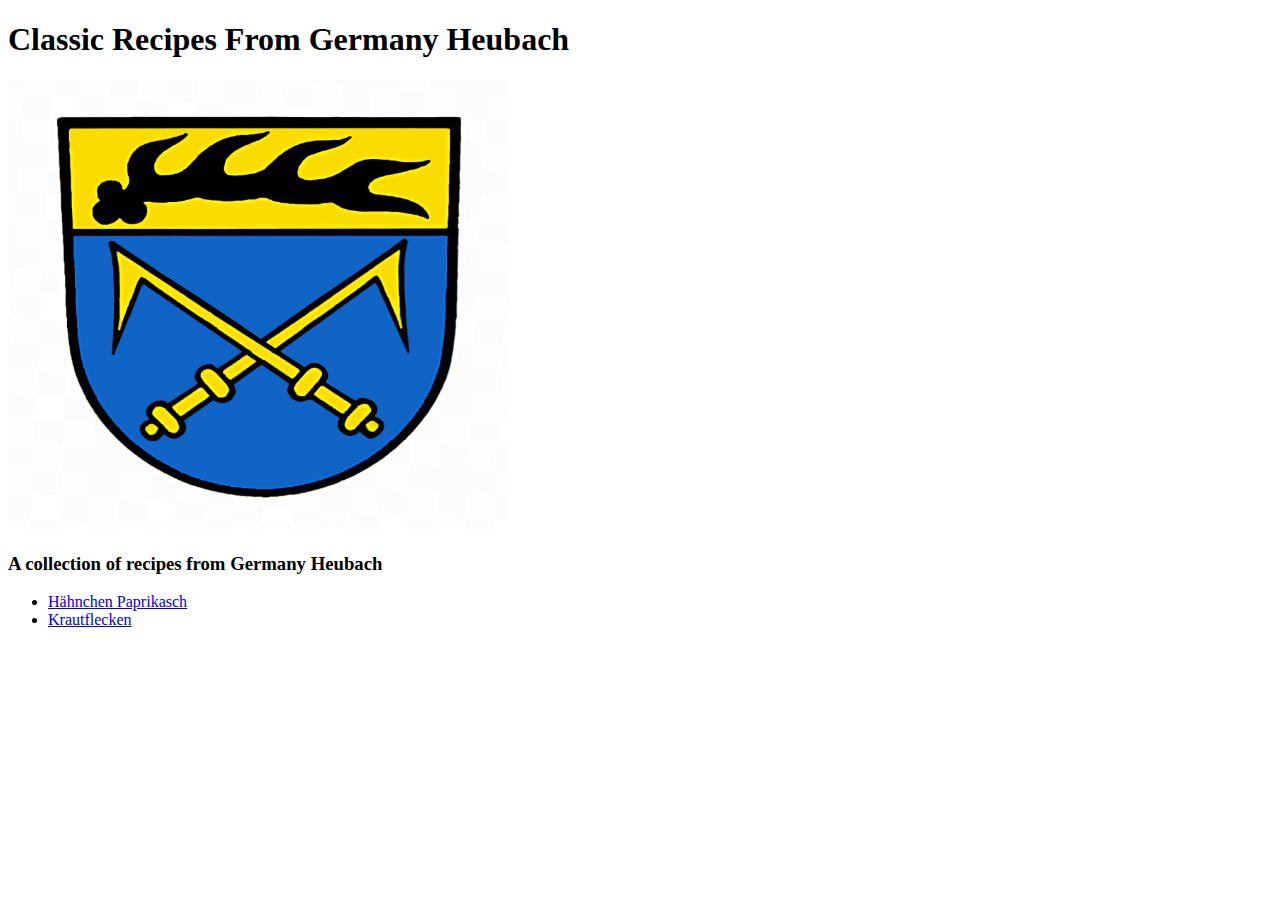
==== index.html @ 85682f77 ".DS_Store banished!" ====
<!DOCTYPE html>
<html>
<head>
<meta charset="utf-8">    
</head>
<body>
<h1 id="header">Classic Recipes From Germany Heubach </h1>
<img src="images/Heubach.jpeg" alt="Heubach Stadtwappen" style="width:500px;height:450px;">
<h3 id="image label">A collection of recipes from Germany Heubach</h3>
<div>
<ul>
<li><a href="recipes/Paprikasch.html">Hähnchen Paprikasch</a></li>
<li><a href="recipes/Krautflecken.html">Krautflecken</a></li>    
</ul>    
</div>
</body>
</html>
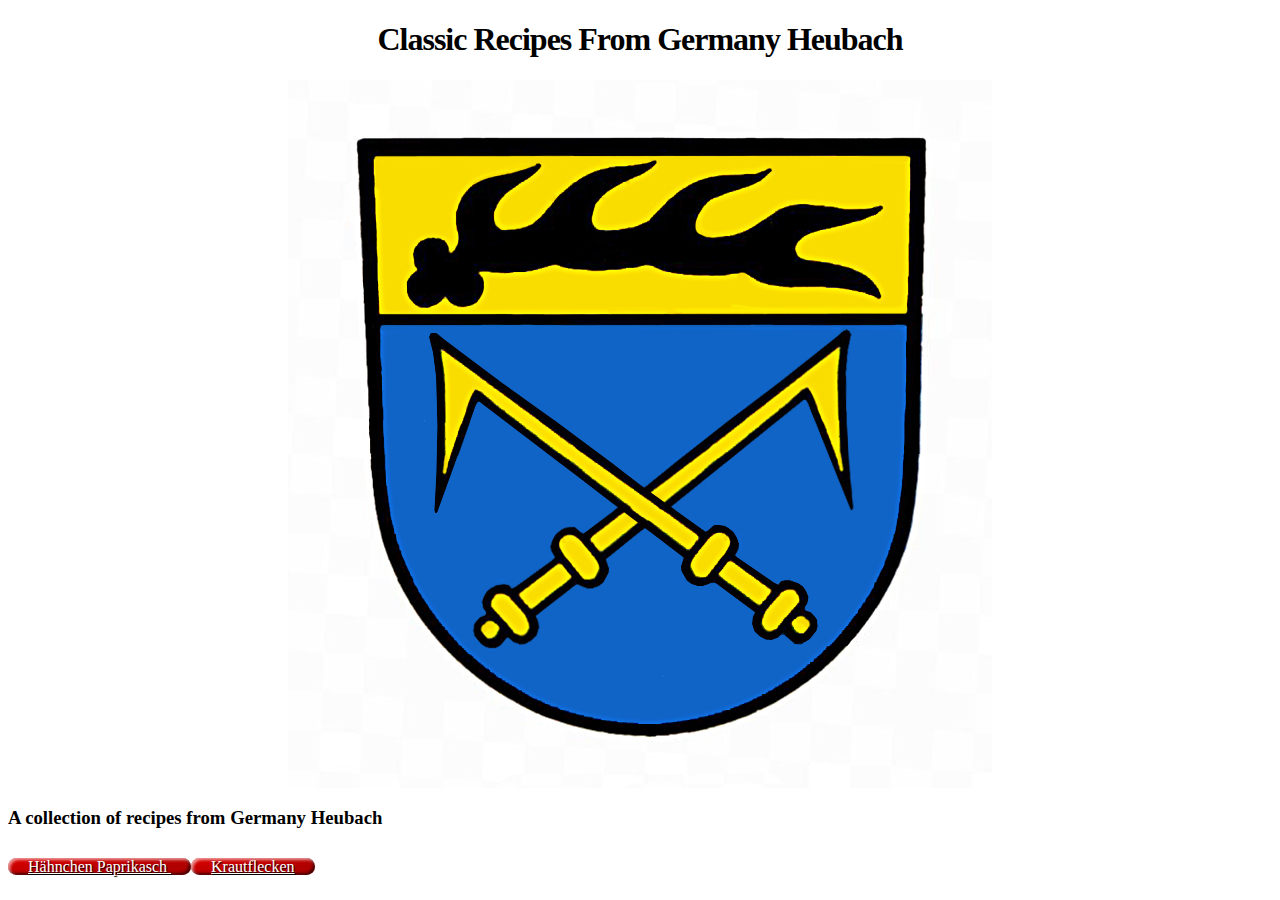
==== commit c010233b: "Added button feature" ====
--- a/index.html
+++ b/index.html
@@ -1,17 +1,17 @@
 <!DOCTYPE html>
 <html>
 <head>
-<meta charset="utf-8">    
+<meta charset="utf-8">
+<meta http-equiv="X-UA-Compatible" content="IE=edge">
+<meta name="viewport" content="width=device-width, initial-scale=1.0">
+<title> Spezialitäten aus Heubach </title>
+<link rel="stylesheet" href="style.css"> 
 </head>
 <body>
-<h1 id="header">Classic Recipes From Germany Heubach </h1>
-<img src="images/Heubach.jpeg" alt="Heubach Stadtwappen" style="width:500px;height:450px;">
-<h3 id="image label">A collection of recipes from Germany Heubach</h3>
-<div>
-<ul>
-<li><a href="recipes/Paprikasch.html">Hähnchen Paprikasch</a></li>
-<li><a href="recipes/Krautflecken.html">Krautflecken</a></li>    
-</ul>    
-</div>
+<h1 div class="header">Classic Recipes From Germany Heubach</h1>
+<img src="images/Heubach.jpeg" alt="Heubach Stadtwappen" style="display:block;margin:0px auto;">
+<h3>A collection of recipes from Germany Heubach</h3>
+<a href="recipes/Paprikasch.html" class="favorite styled"> Hähnchen Paprikasch </a>
+<a href="recipes/Krautflecken.html" class="favorite styled">Krautflecken</a>      
 </body>
 </html>
--- a/style.css
+++ b/style.css
@@ -0,0 +1,43 @@
+.header {
+color:#111 
+font-family: Helvetica, sans-serif;
+font-size: 32px;
+letter-spacing: -1px; 
+text-align: center; 
+}
+
+.styled {
+    border: 0;
+    line-height: 2.5;
+    padding: 0 20px;
+    font-size: 1rem;
+    text-align:justify;
+    color: #fff;
+    text-shadow: 1px 1px 1px #000;
+    border-radius: 10px;
+    background-color: rgba(220, 0, 0, 1);
+    background-image: linear-gradient(to top left,
+                                      rgba(0, 0, 0, .2),
+                                      rgba(0, 0, 0, .2) 30%,
+                                      rgba(0, 0, 0, 0));
+    box-shadow: inset 2px 2px 3px rgba(255, 255, 255, .6),
+                inset -2px -2px 3px rgba(0, 0, 0, .6);
+}
+
+.styled:hover {
+    background-color: rgba(255, 0, 0, 1);    
+}
+
+.styled:active {
+    box-shadow: inset -2px -2px 3px rgba(255, 255, 255, .6),
+    inset 2px 2px 3px rgba(0, 0, 0, .6);    
+}
+
+.h3 {
+display:block;    
+color:#111;
+font-family: Helvetica, sans-serif;
+font-size: 32px;
+letter-spacing: -1px;
+text-align: center;    
+}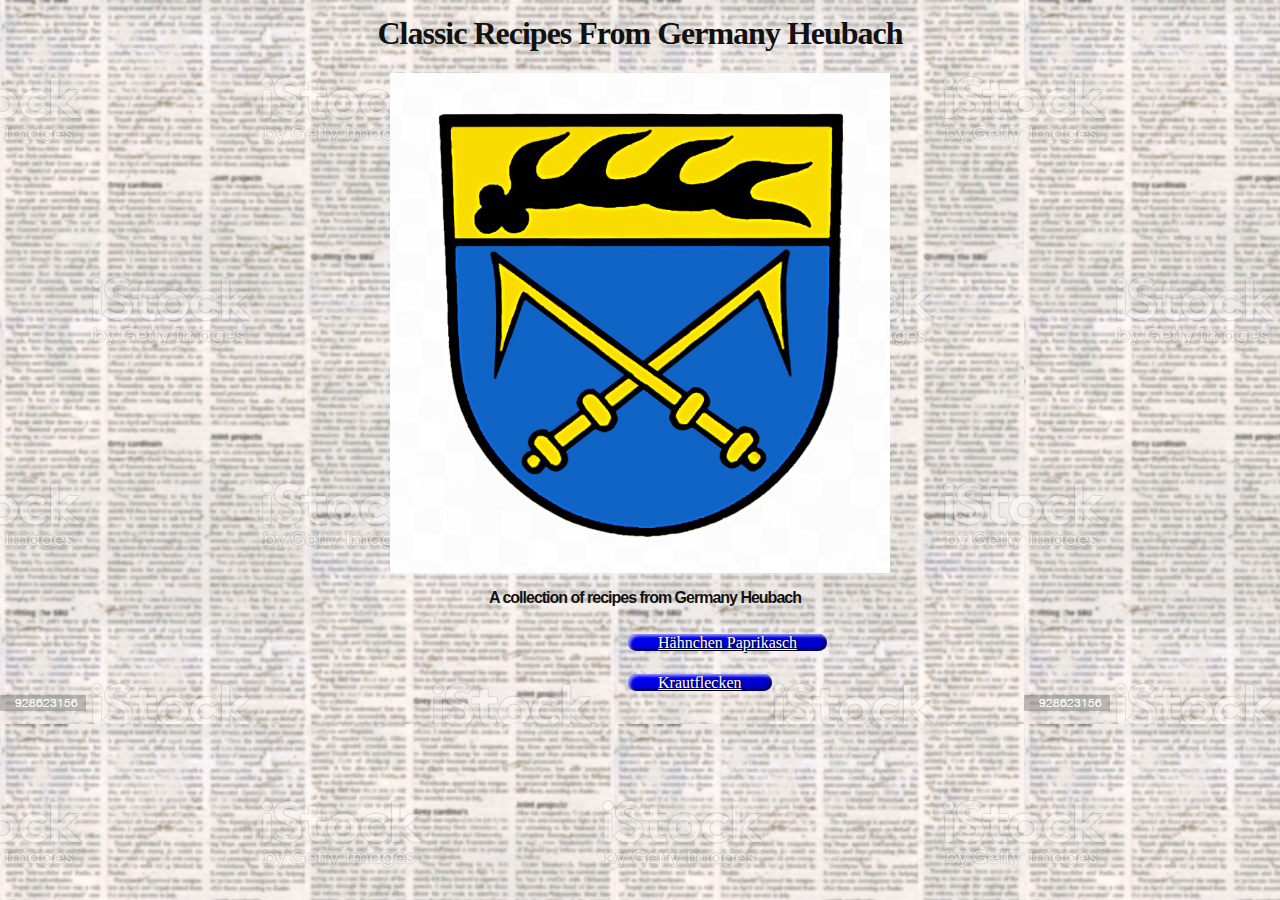
==== commit 1faed2b4: "added some style" ====
--- a/index.html
+++ b/index.html
@@ -9,8 +9,8 @@
 </head>
 <body>
 <h1 div class="header">Classic Recipes From Germany Heubach</h1>
-<img src="images/Heubach.jpeg" alt="Heubach Stadtwappen" style="display:block;margin:0px auto;">
-<h3>A collection of recipes from Germany Heubach</h3>
+<img src="images/Heubach.jpeg" alt="Heubach Stadtwappen" style="display:block;margin:0px auto;width:500px;height:500px;">
+<h3 class="subheader">A collection of recipes from Germany Heubach</h3>
 <a href="recipes/Paprikasch.html" class="favorite styled"> Hähnchen Paprikasch </a>
 <a href="recipes/Krautflecken.html" class="favorite styled">Krautflecken</a>      
 </body>
--- a/style.css
+++ b/style.css
@@ -1,9 +1,11 @@
 .header {
-color:#111 
-font-family: Helvetica, sans-serif;
-font-size: 32px;
+color:#111;
+font-size: large;
 letter-spacing: -1px; 
-text-align: center; 
+text-align: center;
+margin-top: 15px;
+font-size:xx-large;
+
 }
 
 .styled {
@@ -15,13 +17,17 @@
     color: #fff;
     text-shadow: 1px 1px 1px #000;
     border-radius: 10px;
-    background-color: rgba(220, 0, 0, 1);
+    background-color: blue;
     background-image: linear-gradient(to top left,
                                       rgba(0, 0, 0, .2),
                                       rgba(0, 0, 0, .2) 30%,
                                       rgba(0, 0, 0, 0));
     box-shadow: inset 2px 2px 3px rgba(255, 255, 255, .6),
                 inset -2px -2px 3px rgba(0, 0, 0, .6);
+    padding-left: 30px;
+    padding-right: 30px;
+    margin-left: 620px;
+    margin-right: 350px;
 }
 
 .styled:hover {
@@ -33,11 +39,55 @@
     inset 2px 2px 3px rgba(0, 0, 0, .6);    
 }
 
-.h3 {
+.subheader {
 display:block;    
 color:#111;
 font-family: Helvetica, sans-serif;
-font-size: 32px;
+font-size: 16px;
 letter-spacing: -1px;
-text-align: center;    
+text-align: center;
+margin-left: 260px;
+margin-right: 250px; 
+}
+
+.subsubheader {
+display:block;
+color:#111;
+font-family: Helvetica, sans-serif;
+font-size: 14px;
+letter-spacing: -1px;
+text-align: center;
+margin-left: auto;
+margin-right: auto;    
+}
+
+
+li {
+text-align:center;
+color:#111;
+font-family: Helvetica, sans-serif;
+font-size: 12px; 
+letter-spacing: -1px; 
+margin-left: auto;
+margin-right: auto;    
+}
+
+ul {
+text-align:center;
+margin: 0;
+padding: 0;    
+}
+
+ol {
+text-align: center;
+margin: 0;
+padding: 0;     
+}
+
+head {
+background-image: url(images/Hintergrund.jpeg)    
+}
+
+body {
+background-image: url(images/Hintergrund.jpeg)    
 }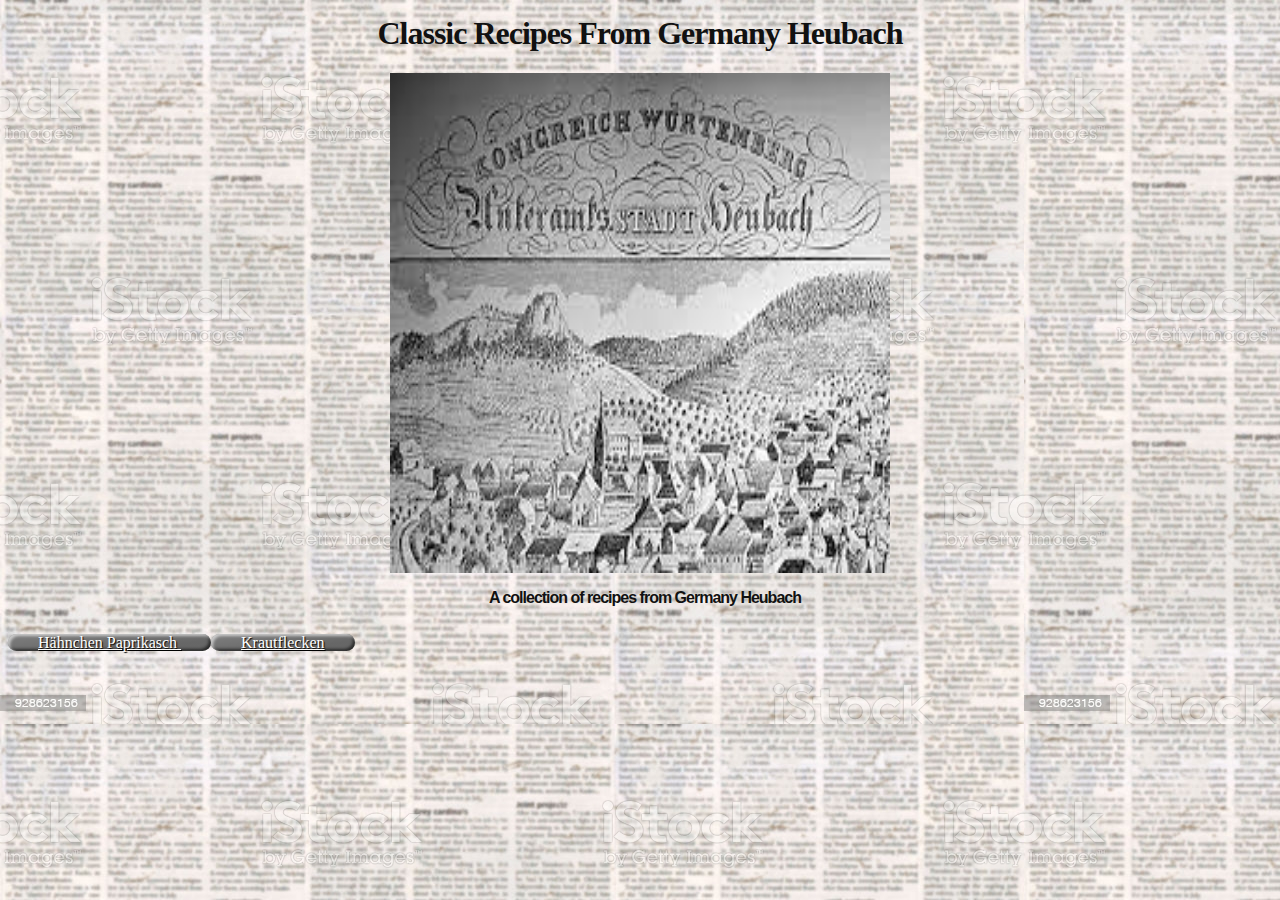
==== commit da506958: "new pictures" ====
--- a/index.html
+++ b/index.html
@@ -9,7 +9,7 @@
 </head>
 <body>
 <h1 div class="header">Classic Recipes From Germany Heubach</h1>
-<img src="images/Heubach.jpeg" alt="Heubach Stadtwappen" style="display:block;margin:0px auto;width:500px;height:500px;">
+<img src="images/Heubach 2.jpeg" alt="Heubach Stadtwappen" style="display:block;margin:0px auto;width:500px;height:500px;">
 <h3 class="subheader">A collection of recipes from Germany Heubach</h3>
 <a href="recipes/Paprikasch.html" class="favorite styled"> Hähnchen Paprikasch </a>
 <a href="recipes/Krautflecken.html" class="favorite styled">Krautflecken</a>      
--- a/style.css
+++ b/style.css
@@ -13,11 +13,11 @@
     line-height: 2.5;
     padding: 0 20px;
     font-size: 1rem;
-    text-align:justify;
+    text-align:center;
     color: #fff;
     text-shadow: 1px 1px 1px #000;
     border-radius: 10px;
-    background-color: blue;
+    background-color: gray;
     background-image: linear-gradient(to top left,
                                       rgba(0, 0, 0, .2),
                                       rgba(0, 0, 0, .2) 30%,
@@ -26,8 +26,8 @@
                 inset -2px -2px 3px rgba(0, 0, 0, .6);
     padding-left: 30px;
     padding-right: 30px;
-    margin-left: 620px;
-    margin-right: 350px;
+    margin-left: auto;
+    margin-right: auto;
 }
 
 .styled:hover {
@@ -66,7 +66,7 @@
 text-align:center;
 color:#111;
 font-family: Helvetica, sans-serif;
-font-size: 12px; 
+font-size: 13px; 
 letter-spacing: -1px; 
 margin-left: auto;
 margin-right: auto;    
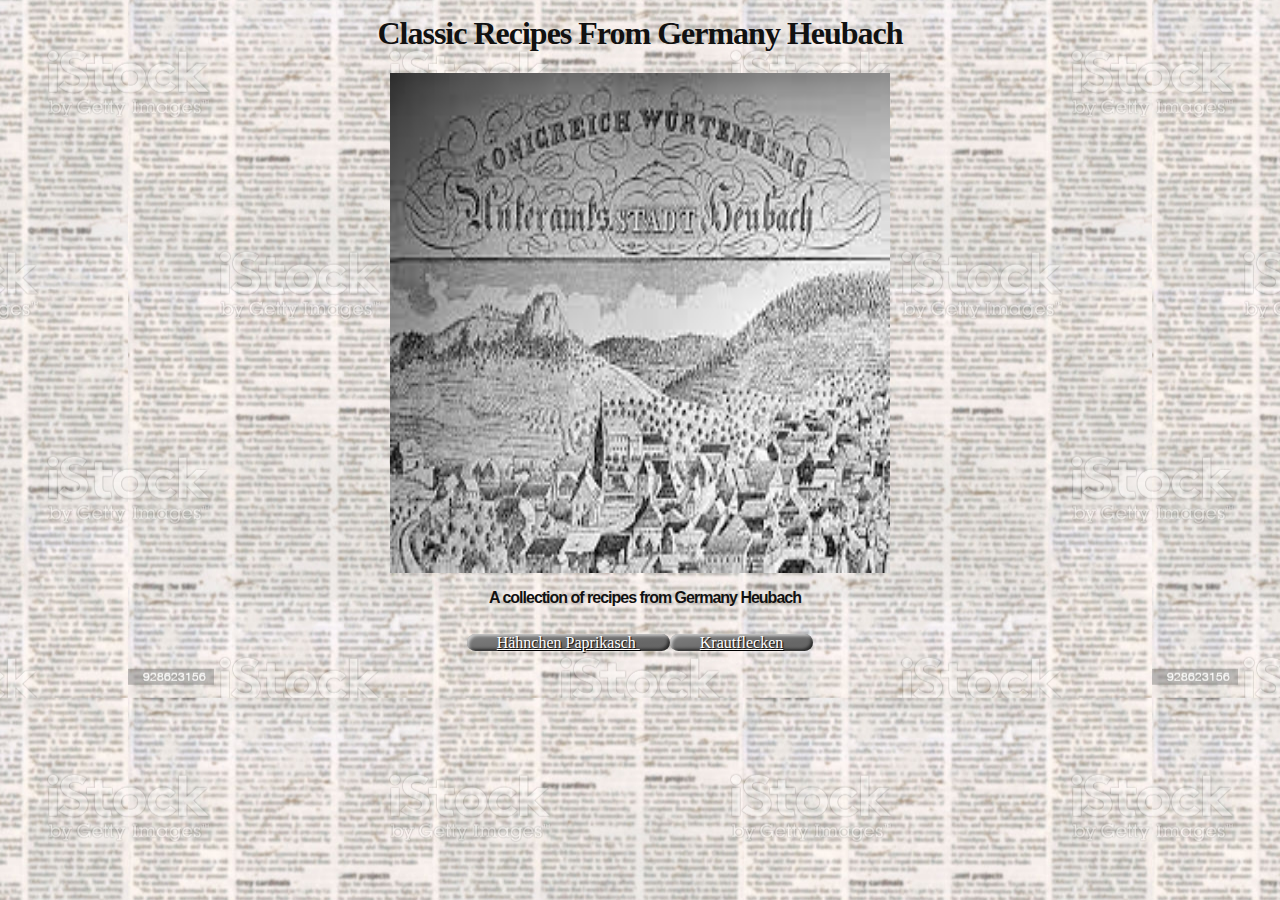
==== commit 0b3f7fe2: "Design fixed" ====
--- a/index.html
+++ b/index.html
@@ -11,7 +11,9 @@
 <h1 div class="header">Classic Recipes From Germany Heubach</h1>
 <img src="images/Heubach 2.jpeg" alt="Heubach Stadtwappen" style="display:block;margin:0px auto;width:500px;height:500px;">
 <h3 class="subheader">A collection of recipes from Germany Heubach</h3>
+<div class="button-central">
 <a href="recipes/Paprikasch.html" class="favorite styled"> Hähnchen Paprikasch </a>
-<a href="recipes/Krautflecken.html" class="favorite styled">Krautflecken</a>      
+<a href="recipes/Krautflecken.html" class="favorite styled">Krautflecken</a>  
+</div>    
 </body>
 </html>
--- a/style.css
+++ b/style.css
@@ -84,10 +84,13 @@
 padding: 0;     
 }
 
-head {
-background-image: url(images/Hintergrund.jpeg)    
+
+body {
+background-image: url(images/Hintergrund.jpeg);
+background-repeat: repeat;
+background-position: center;    
 }
 
-body {
-background-image: url(images/Hintergrund.jpeg)    
+.button-central {
+text-align:center;    
 }